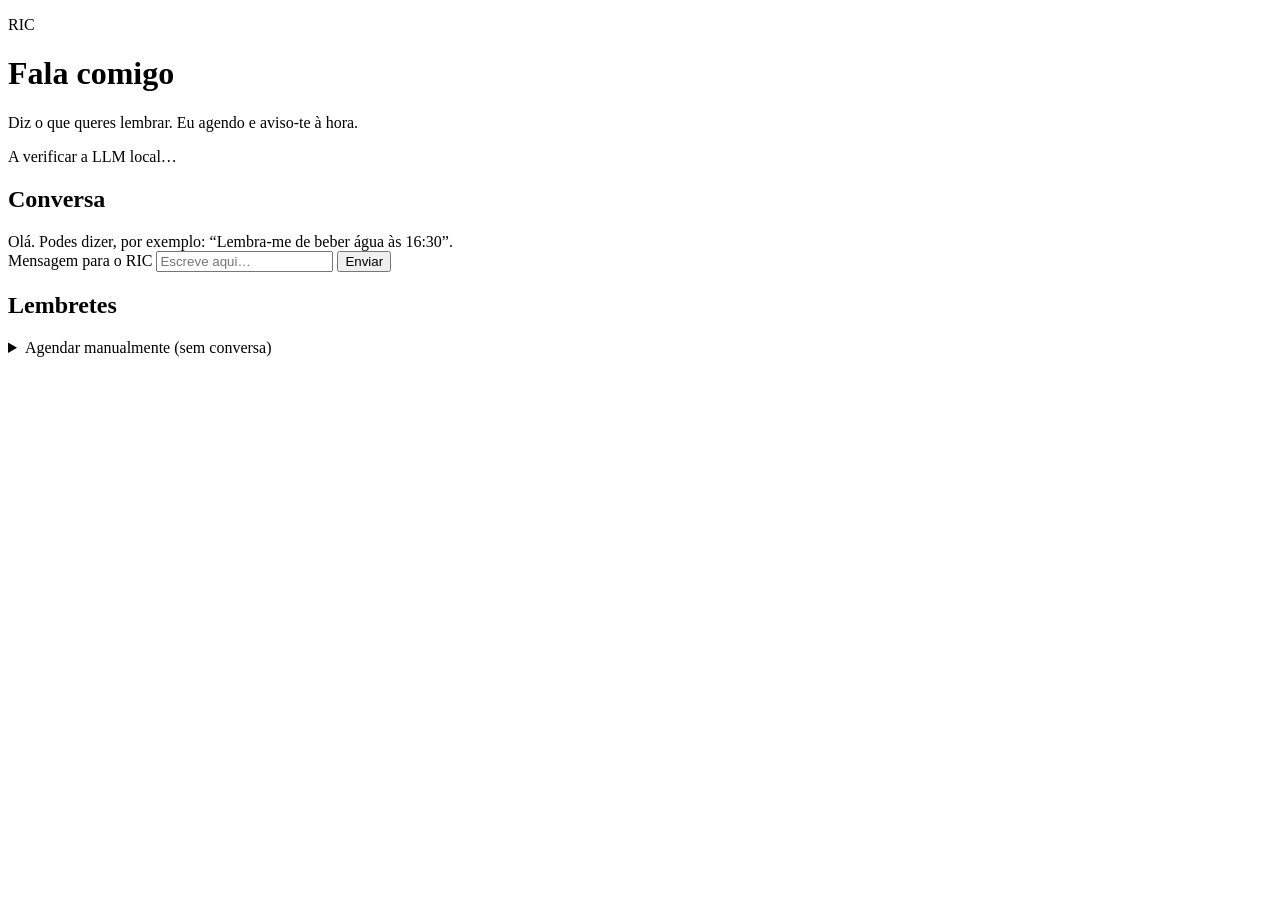
==== ric/web/index.html @ 272e863c "Add RIC MVP: local reminders, web UI, and Ollama chat scheduling. EOF  Co-authored-by: Cursor <curso" ====
<!DOCTYPE html>
<html lang="pt-PT">
<head>
  <meta charset="UTF-8" />
  <meta name="viewport" content="width=device-width, initial-scale=1" />
  <title>RIC — Companheiro</title>
  <link rel="stylesheet" href="/style.css" />
</head>
<body>
  <div class="atmosphere" aria-hidden="true"></div>

  <main class="shell">
    <header class="brand">
      <p class="brand-name">RIC</p>
      <h1>Fala comigo</h1>
      <p class="lead">Diz o que queres lembrar. Eu agendo e aviso-te à hora.</p>
      <p id="llm-estado" class="llm-estado" role="status">A verificar a LLM local…</p>
    </header>

    <section class="chat" aria-labelledby="chat-titulo">
      <h2 id="chat-titulo">Conversa</h2>
      <div id="chat-log" class="chat-log" aria-live="polite">
        <div class="bubble assistant">
          Olá. Podes dizer, por exemplo: “Lembra-me de beber água às 16:30”.
        </div>
      </div>
      <form id="form-chat" class="chat-form">
        <label class="sr-only" for="chat-input">Mensagem para o RIC</label>
        <input id="chat-input" type="text" maxlength="400" required
               placeholder="Escreve aqui…" autocomplete="off" />
        <button type="submit" id="btn-enviar" class="btn btn-primary">Enviar</button>
      </form>
      <p id="chat-msg" class="msg" role="status" hidden></p>
    </section>

    <section class="lista" aria-labelledby="lista-titulo">
      <div class="lista-head">
        <h2 id="lista-titulo">Lembretes</h2>
        <p id="relogio" class="relogio" aria-live="polite"></p>
      </div>
      <ul id="lembretes" class="lembretes"></ul>
      <p id="lista-vazia" class="vazia" hidden>Ainda não há lembretes. Fala com o RIC ou agenda manualmente.</p>
    </section>

    <details class="manual">
      <summary>Agendar manualmente (sem conversa)</summary>
      <form id="form-agendar" class="form">
        <label>
          O que queres lembrar?
          <input id="titulo" name="titulo" type="text" required maxlength="120"
                 placeholder="Ex.: Tomar medicamento" autocomplete="off" />
        </label>
        <div class="row">
          <label>
            Hora
            <input id="hora" name="hora" type="time" required />
          </label>
          <label>
            Tipo
            <select id="tipo" name="tipo">
              <option value="medicamento">Medicamento</option>
              <option value="consulta">Consulta</option>
              <option value="tarefa" selected>Tarefa</option>
              <option value="outro">Outro</option>
            </select>
          </label>
        </div>
        <button type="submit" class="btn btn-primary">Agendar lembrete</button>
        <p id="form-msg" class="msg" role="status" hidden></p>
      </form>
    </details>
  </main>

  <div id="overlay" class="overlay" hidden>
    <div class="alerta" role="alertdialog" aria-modal="true" aria-labelledby="alerta-titulo">
      <p class="alerta-kicker">É a hora</p>
      <h2 id="alerta-titulo"></h2>
      <p id="alerta-frase" class="alerta-frase"></p>
      <p id="alerta-meta" class="alerta-meta"></p>
      <div class="alerta-acoes">
        <button type="button" id="btn-ok" class="btn btn-primary">Já fiz</button>
        <button type="button" id="btn-adiar" class="btn btn-secondary">Adiar 10 min</button>
      </div>
    </div>
  </div>

  <script src="/app.js"></script>
</body>
</html>
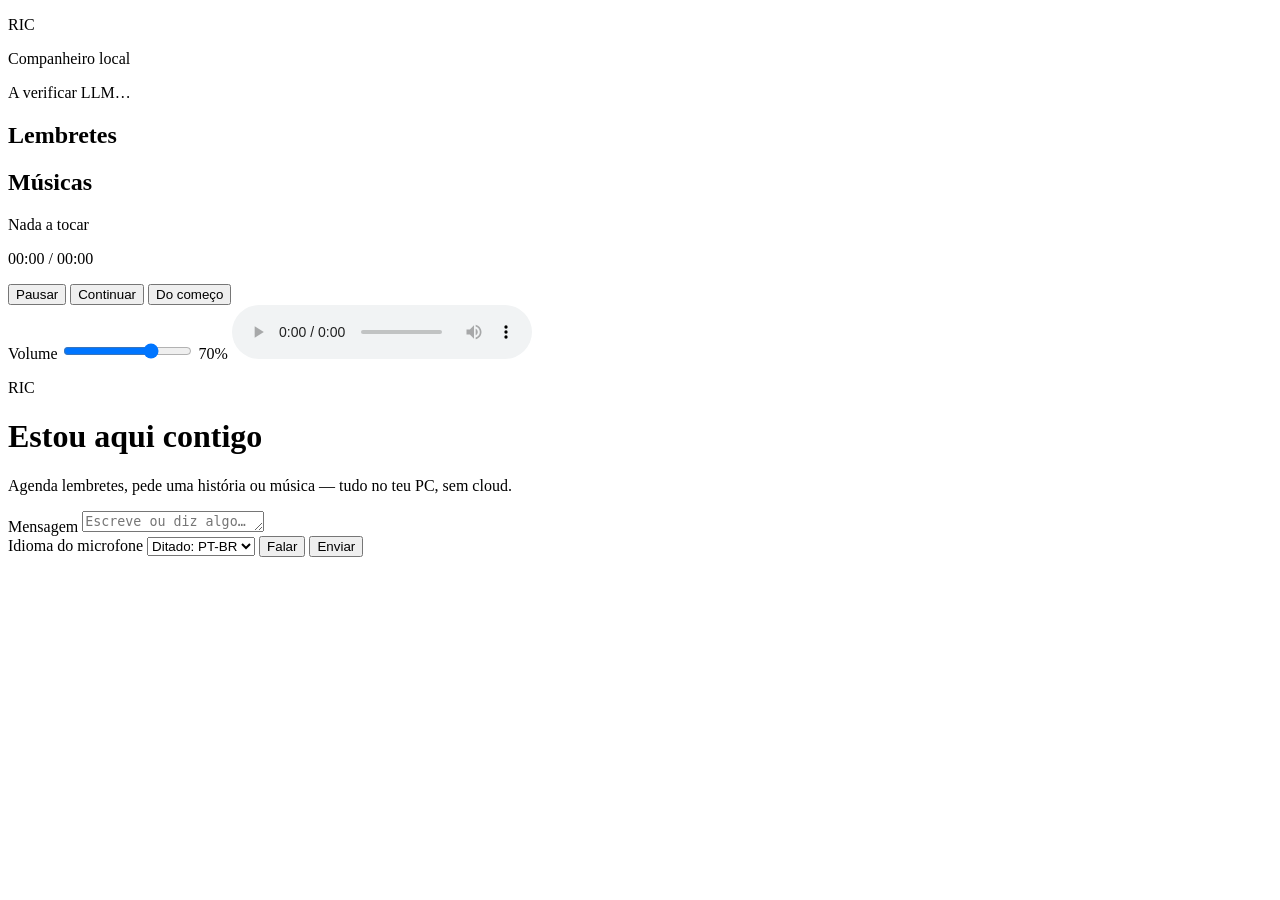
==== commit e655045b: "feat(ric): companion UI with memory, music, voice, and NL fallbacks Make reminders and offline music" ====
--- a/ric/web/index.html
+++ b/ric/web/index.html
@@ -7,69 +7,89 @@
   <link rel="stylesheet" href="/style.css" />
 </head>
 <body>
-  <div class="atmosphere" aria-hidden="true"></div>
+  <div class="app">
+    <aside class="sidebar" aria-label="Painel lateral">
+      <div class="sidebar-brand">
+        <div class="face-wrap" aria-hidden="true">
+          <div id="ric-face" class="face listening" data-state="listening">
+            <div class="face-eyes">
+              <span class="eye"></span>
+              <span class="eye"></span>
+            </div>
+            <div class="face-mouth"></div>
+          </div>
+        </div>
+        <p class="brand-name">RIC</p>
+        <p class="brand-tag">Companheiro local</p>
+        <p id="llm-estado" class="llm-estado" role="status">A verificar LLM…</p>
+        <p id="perfil-linha" class="perfil-linha" hidden></p>
+      </div>
 
-  <main class="shell">
-    <header class="brand">
-      <p class="brand-name">RIC</p>
-      <h1>Fala comigo</h1>
-      <p class="lead">Diz o que queres lembrar. Eu agendo e aviso-te à hora.</p>
-      <p id="llm-estado" class="llm-estado" role="status">A verificar a LLM local…</p>
-    </header>
+      <section class="side-block" aria-labelledby="tit-lembretes">
+        <div class="side-head">
+          <h2 id="tit-lembretes">Lembretes</h2>
+          <span id="relogio" class="relogio" aria-live="polite"></span>
+        </div>
+        <ul id="lembretes" class="side-list"></ul>
+        <p id="lista-vazia" class="vazia" hidden>Sem lembretes.</p>
+      </section>
 
-    <section class="chat" aria-labelledby="chat-titulo">
-      <h2 id="chat-titulo">Conversa</h2>
-      <div id="chat-log" class="chat-log" aria-live="polite">
-        <div class="bubble assistant">
-          Olá. Podes dizer, por exemplo: “Lembra-me de beber água às 16:30”.
+      <section class="side-block" aria-labelledby="tit-musicas">
+        <div class="side-head">
+          <h2 id="tit-musicas">Músicas</h2>
         </div>
+        <div id="generos" class="chips" role="group" aria-label="Géneros musicais"></div>
+        <ul id="musicas" class="side-list"></ul>
+        <p id="musica-vazia" class="vazia" hidden>Pasta vazia. Vê `ric/musica/`.</p>
+      </section>
+
+      <div class="player" aria-label="Leitor de música">
+        <p id="now-playing" class="now-playing">Nada a tocar</p>
+        <p id="player-pos" class="player-pos">00:00 / 00:00</p>
+        <div class="player-actions">
+          <button type="button" id="btn-pausar" class="btn-mini" aria-label="Pausar música">Pausar</button>
+          <button type="button" id="btn-continuar" class="btn-mini primary" aria-label="Continuar música">Continuar</button>
+          <button type="button" id="btn-reiniciar" class="btn-mini" aria-label="Reiniciar do começo">Do começo</button>
+        </div>
+        <label class="volume-row" for="volume">
+          <span>Volume</span>
+          <input id="volume" type="range" min="0" max="100" value="70" aria-valuemin="0" aria-valuemax="100" />
+          <span id="volume-label">70%</span>
+        </label>
+        <audio id="audio" controls preload="metadata"></audio>
       </div>
-      <form id="form-chat" class="chat-form">
-        <label class="sr-only" for="chat-input">Mensagem para o RIC</label>
-        <input id="chat-input" type="text" maxlength="400" required
-               placeholder="Escreve aqui…" autocomplete="off" />
-        <button type="submit" id="btn-enviar" class="btn btn-primary">Enviar</button>
+    </aside>
+
+    <main class="chat-pane">
+      <header class="chat-top">
+        <p class="hero-brand">RIC</p>
+        <h1>Estou aqui contigo</h1>
+        <p class="lead">Agenda lembretes, pede uma história ou música — tudo no teu PC, sem cloud.</p>
+      </header>
+
+      <div id="chat-log" class="chat-log" aria-live="polite" aria-relevant="additions"></div>
+
+      <form id="form-chat" class="composer">
+        <label class="sr-only" for="chat-input">Mensagem</label>
+        <textarea id="chat-input" rows="1" maxlength="500" required
+                  placeholder="Escreve ou diz algo…"
+                  aria-label="Mensagem para o RIC"></textarea>
+        <div class="composer-actions">
+          <label class="stt-lang-wrap" for="stt-lang">
+            <span class="sr-only">Idioma do microfone</span>
+            <select id="stt-lang" class="stt-lang" aria-label="Idioma do ditado" title="O Chrome reconhece melhor pt-BR">
+              <option value="pt-BR" selected>Ditado: PT-BR</option>
+              <option value="pt-PT">Ditado: PT-PT</option>
+            </select>
+          </label>
+          <button type="button" id="btn-falar" class="btn btn-secondary" aria-label="Falar (ditado)">Falar</button>
+          <button type="submit" id="btn-enviar" class="btn btn-primary">Enviar</button>
+        </div>
       </form>
       <p id="chat-msg" class="msg" role="status" hidden></p>
-    </section>
-
-    <section class="lista" aria-labelledby="lista-titulo">
-      <div class="lista-head">
-        <h2 id="lista-titulo">Lembretes</h2>
-        <p id="relogio" class="relogio" aria-live="polite"></p>
-      </div>
-      <ul id="lembretes" class="lembretes"></ul>
-      <p id="lista-vazia" class="vazia" hidden>Ainda não há lembretes. Fala com o RIC ou agenda manualmente.</p>
-    </section>
-
-    <details class="manual">
-      <summary>Agendar manualmente (sem conversa)</summary>
-      <form id="form-agendar" class="form">
-        <label>
-          O que queres lembrar?
-          <input id="titulo" name="titulo" type="text" required maxlength="120"
-                 placeholder="Ex.: Tomar medicamento" autocomplete="off" />
-        </label>
-        <div class="row">
-          <label>
-            Hora
-            <input id="hora" name="hora" type="time" required />
-          </label>
-          <label>
-            Tipo
-            <select id="tipo" name="tipo">
-              <option value="medicamento">Medicamento</option>
-              <option value="consulta">Consulta</option>
-              <option value="tarefa" selected>Tarefa</option>
-              <option value="outro">Outro</option>
-            </select>
-          </label>
-        </div>
-        <button type="submit" class="btn btn-primary">Agendar lembrete</button>
-        <p id="form-msg" class="msg" role="status" hidden></p>
-      </form>
-    </details>
-  </main>
+      <p id="stt-nota" class="stt-nota" hidden></p>
+    </main>
+  </div>
 
   <div id="overlay" class="overlay" hidden>
     <div class="alerta" role="alertdialog" aria-modal="true" aria-labelledby="alerta-titulo">
@@ -78,8 +98,8 @@
       <p id="alerta-frase" class="alerta-frase"></p>
       <p id="alerta-meta" class="alerta-meta"></p>
       <div class="alerta-acoes">
-        <button type="button" id="btn-ok" class="btn btn-primary">Já fiz</button>
-        <button type="button" id="btn-adiar" class="btn btn-secondary">Adiar 10 min</button>
+        <button type="button" id="btn-ok" class="btn btn-primary btn-lg">Já fiz</button>
+        <button type="button" id="btn-adiar" class="btn btn-secondary btn-lg">Adiar 10 min</button>
       </div>
     </div>
   </div>
